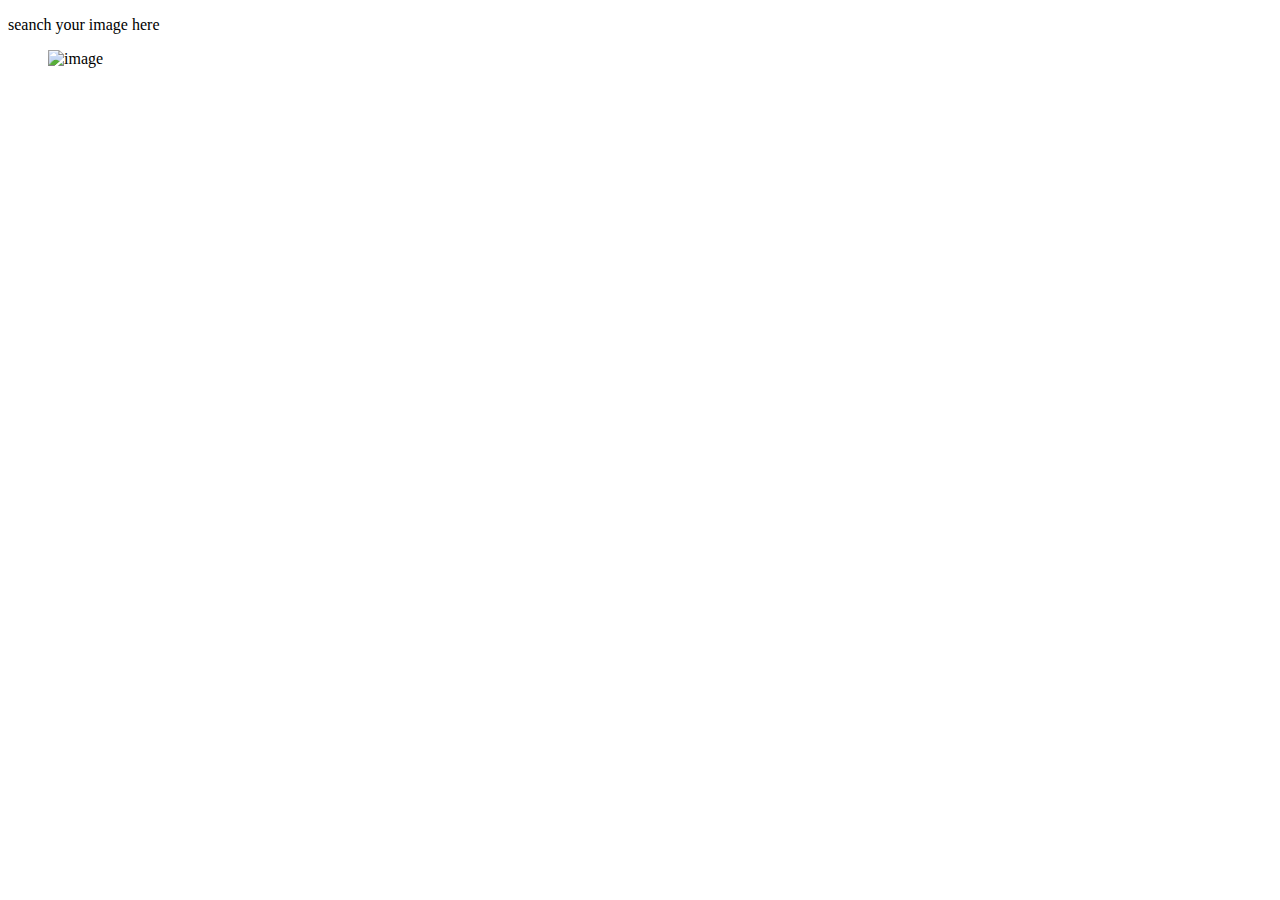
==== index.html @ a7edee11 "my firstv home woke" ====
<!DOCTYPE html>
<html lang="en">
<head>
    <meta charset="UTF-8">
    <meta name="viewport" content="width=device-width, initial-scale=1.0">
    <title>secound home work</title>
</head>
<body>
    <header>
        <form action="">
            <p>seanch your image here</p>
            <figure>
                <img src="pic file/462564418_922258069805935_931312635847351523_n.jpgj" alt="image">
                <figcaption></figcaption>
            </figure>
        </form>
    </header>
    <main></main>
    <footer></footer>
</body>
</html>
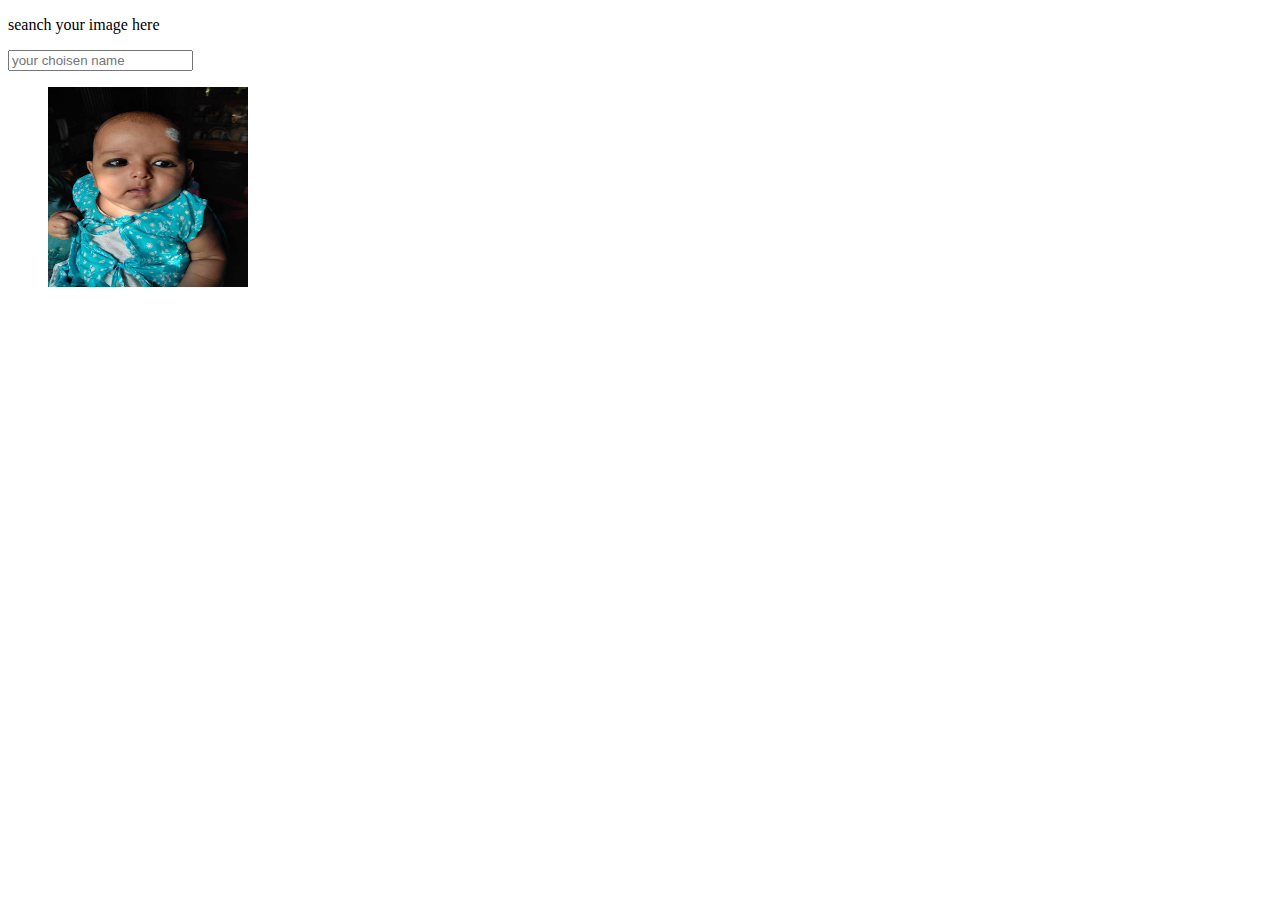
==== commit d4cbe39f: "yor name" ====
--- a/index.html
+++ b/index.html
@@ -4,13 +4,19 @@
     <meta charset="UTF-8">
     <meta name="viewport" content="width=device-width, initial-scale=1.0">
     <title>secound home work</title>
+    <link rel="stylesheet" href="style.css" class="css">
 </head>
 <body>
     <header>
+        <p>seanch your image here</p>
+        <label for="surch"> 
+            <input type="search" name="search" placeholder="your choisen name " id="search">
+            
+        </label>
         <form action="">
-            <p>seanch your image here</p>
-            <figure>
-                <img src="pic file/462564418_922258069805935_931312635847351523_n.jpgj" alt="image">
+        <figure class="saju">
+
+                <img src="pic file/462564418_922258069805935_931312635847351523_n.jpg" alt="">
                 <figcaption></figcaption>
             </figure>
         </form>
--- a/style.css
+++ b/style.css
@@ -0,0 +1,8 @@
+header form figure img{
+    width:200px;
+    height: 200px;
+}
+header > label> input{
+    display: flex;
+    
+}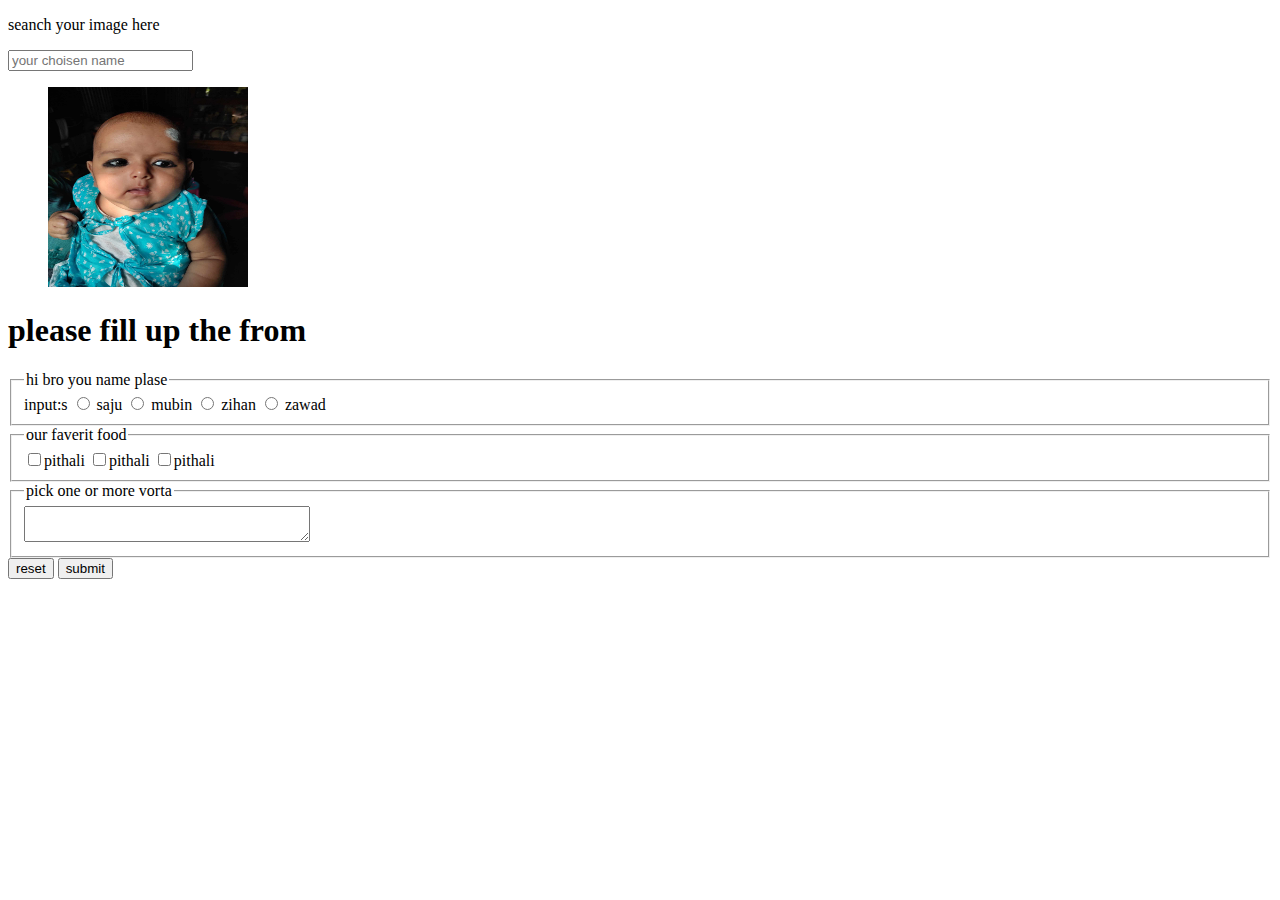
==== commit 89b853b8: "home work 2" ====
--- a/index.html
+++ b/index.html
@@ -21,7 +21,54 @@
             </figure>
         </form>
     </header>
-    <main></main>
+    <main>
+
+        <h1>please fill up the from </h1>
+        <fieldset class="a">
+           input:s
+            <legend>hi  bro you name plase </legend>
+           <label for="name ">
+            <input type="radio" name="name" id="our name "> saju
+           </label>
+           <label for="name ">
+            <input type="radio" name="name" id="our name "> mubin 
+           </label>
+           <label for="name ">
+            <input type="radio" name="name" id="our name "> zihan
+           </label>
+           <label for="name ">
+            <input type="radio" name="name" id="our name "> zawad
+           </label>
+        </fieldset>
+        <fieldset>
+            <legend> 
+                our faverit food
+            </legend>
+            <label for="food">
+                <input type="checkbox" name="food" id="food">pithali 
+            </label>
+            <label for="food">
+                <input type="checkbox" name="food" id="food">pithali 
+            </label>
+            <label for="food">
+                <input type="checkbox" name="food" id="food">pithali 
+            </label>
+            <label for="reset">
+                
+            </label>
+
+        </fieldset>
+        <fieldset>
+            <legend>
+                pick one or more vorta 
+            </legend>
+            <label for="vorta">
+                <textarea name="saju" id="saju" cols="33" role="3"></textarea>
+            </label>
+        </fieldset>
+        <input type="reset" value="reset">
+        <input type="submit" value="submit">
+    </main>
     <footer></footer>
 </body>
 </html>--- a/style.css
+++ b/style.css
@@ -5,4 +5,8 @@
 header > label> input{
     display: flex;
     
+}
+.a_{
+    /* display: flex; */
+    display: block;
 }